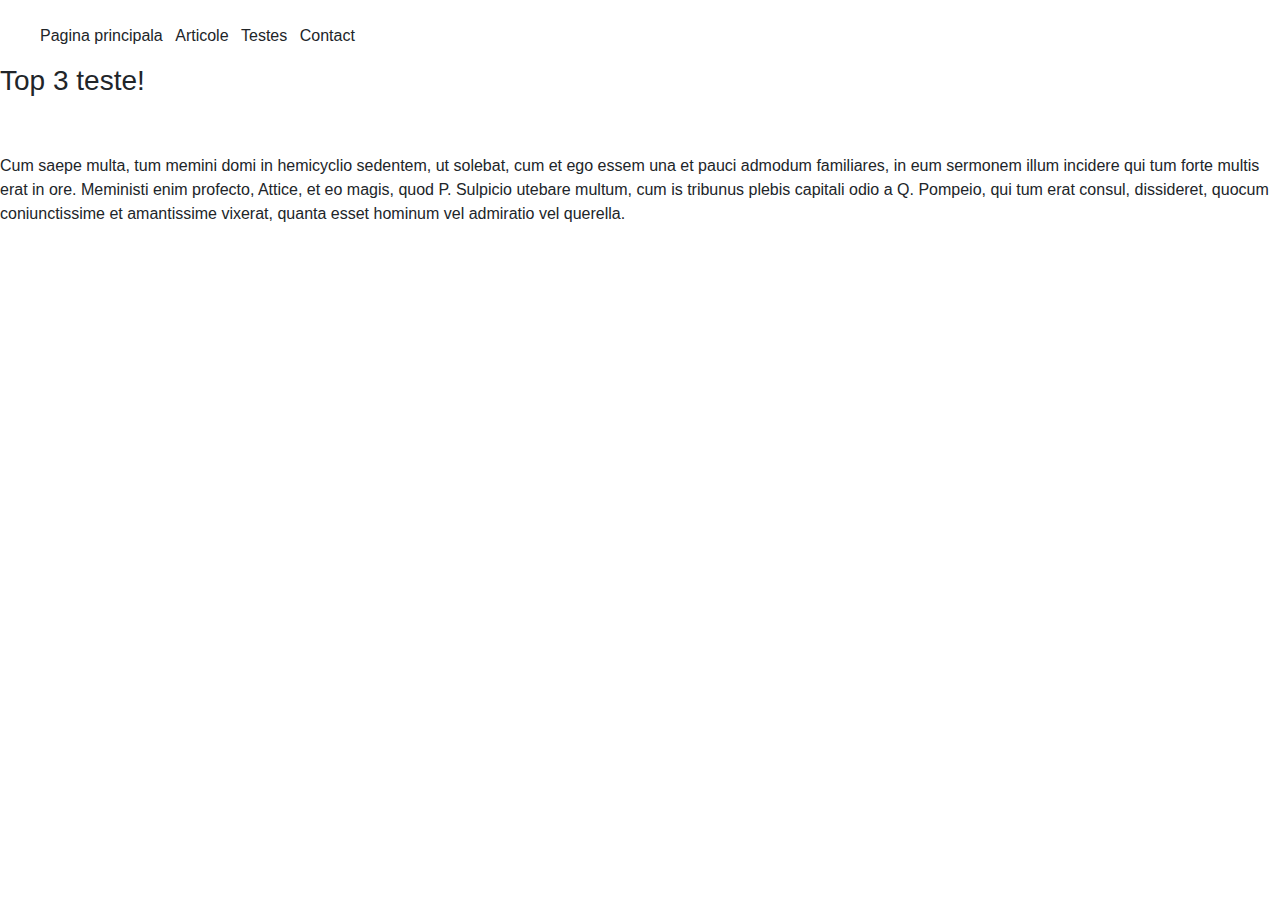
==== html/index.html @ 0401562a "test" ====
<!DOCTYPE html>
<html lang="en" dir="ltr">
  <head>
    <link rel="stylesheet" href="https://stackpath.bootstrapcdn.com/bootstrap/4.3.1/css/bootstrap.min.css" integrity="sha384-ggOyR0iXCbMQv3Xipma34MD+dH/1fQ784/j6cY/iJTQUOhcWr7x9JvoRxT2MZw1T" crossorigin="anonymous">
<script src="https://stackpath.bootstrapcdn.com/bootstrap/4.3.1/js/bootstrap.min.js" integrity="sha384-JjSmVgyd0p3pXB1rRibZUAYoIIy6OrQ6VrjIEaFf/nJGzIxFDsf4x0xIM+B07jRM" crossorigin="anonymous"></script>
    <link rel="stylesheet" type="text/css" href="../css/header_style.css">
    <script type="text/javascript" src="../js/base.js"></script>

    <meta charset="utf-8">
    <title></title>
  </head>
  <body>
    <header>
      <div class="header">
        <img src="../img/header.jpg" alt="">
      </div>
    </header>
    <div class="menu" >
      <ul id="list-inline">
        <li class="list-inline-item" onclick="goto('test.html')">Pagina principala</li>
        <li class="list-inline-item">Articole</li>
        <li class="list-inline-item">Testes</li>
        <li class="list-inline-item">Contact</li>
      </ul>
    </div>
    <div class="content">
      <h3>Top 3 teste!</h3>
      <div class="top3 list-inline">
        <div class="list-inline-item">
          <img src="../img/top3_1.jpg" alt="">
        </div>
        <div class="list-inline-item">
          <img src="../img/top3_2.jpg" alt="">
        </div>
        <div class="list-inline-item">
          <img src="../img/top3_3.jpg" alt="">
        </div>
      </div>
    <div class="content_next">
      <div class="article">
        <div class="article_image">
          <img src="../img/article_1.jpg" alt="">
        </div>
        <div class="bref_text">
          <p>
            Cum saepe multa, tum memini domi in hemicyclio sedentem, ut solebat, cum et ego essem una et pauci admodum familiares, in eum sermonem illum incidere qui tum forte multis erat in ore. Meministi enim profecto, Attice, et eo magis, quod P. Sulpicio utebare multum, cum is tribunus plebis capitali odio a Q. Pompeio, qui tum erat consul, dissideret, quocum coniunctissime et amantissime vixerat, quanta esset hominum vel admiratio vel querella.
          </p>
        </div>
      </div>

    </div>
    </div>

  </body>
</html>
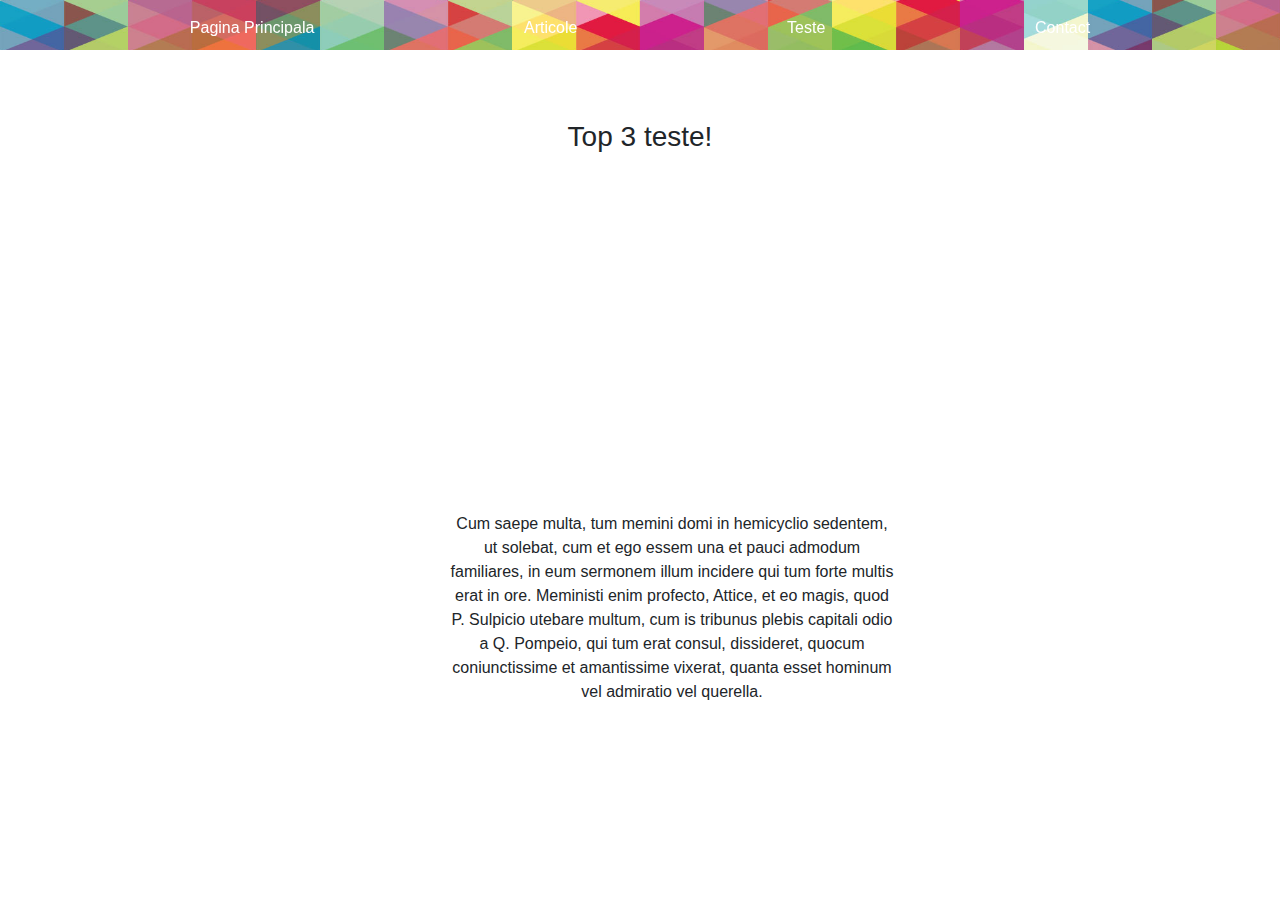
==== commit 5813b015: "change header" ====
--- a/html/index.html
+++ b/html/index.html
@@ -1,28 +1,51 @@
 <!DOCTYPE html>
 <html lang="en" dir="ltr">
   <head>
+    <meta name="viewport" content="width=device-width, initial-scale=1, shrink-to-fit=no">
+
+    <!-- Bootstrap CSS -->
     <link rel="stylesheet" href="https://stackpath.bootstrapcdn.com/bootstrap/4.3.1/css/bootstrap.min.css" integrity="sha384-ggOyR0iXCbMQv3Xipma34MD+dH/1fQ784/j6cY/iJTQUOhcWr7x9JvoRxT2MZw1T" crossorigin="anonymous">
-<script src="https://stackpath.bootstrapcdn.com/bootstrap/4.3.1/js/bootstrap.min.js" integrity="sha384-JjSmVgyd0p3pXB1rRibZUAYoIIy6OrQ6VrjIEaFf/nJGzIxFDsf4x0xIM+B07jRM" crossorigin="anonymous"></script>
     <link rel="stylesheet" type="text/css" href="../css/header_style.css">
     <script type="text/javascript" src="../js/base.js"></script>
-
     <meta charset="utf-8">
     <title></title>
   </head>
   <body>
+    <script src="https://code.jquery.com/jquery-3.3.1.slim.min.js" integrity="sha384-q8i/X+965DzO0rT7abK41JStQIAqVgRVzpbzo5smXKp4YfRvH+8abtTE1Pi6jizo" crossorigin="anonymous"></script>
+    <script src="https://cdnjs.cloudflare.com/ajax/libs/popper.js/1.14.7/umd/popper.min.js" integrity="sha384-UO2eT0CpHqdSJQ6hJty5KVphtPhzWj9WO1clHTMGa3JDZwrnQq4sF86dIHNDz0W1" crossorigin="anonymous"></script>
+    <script src="https://stackpath.bootstrapcdn.com/bootstrap/4.3.1/js/bootstrap.min.js" integrity="sha384-JjSmVgyd0p3pXB1rRibZUAYoIIy6OrQ6VrjIEaFf/nJGzIxFDsf4x0xIM+B07jRM" crossorigin="anonymous"></script>
+
+
     <header>
       <div class="header">
-        <img src="../img/header.jpg" alt="">
+        <img src="../img/header.svg" alt="">
       </div>
     </header>
-    <div class="menu" >
-      <ul id="list-inline">
-        <li class="list-inline-item" onclick="goto('test.html')">Pagina principala</li>
-        <li class="list-inline-item">Articole</li>
-        <li class="list-inline-item">Testes</li>
-        <li class="list-inline-item">Contact</li>
-      </ul>
-    </div>
+
+    <nav class="navbar navbar-expand-lg  navbar-dark  bg-dark  fixed-top scrolling-navbar">
+        <div class="container">
+            <button class="navbar-toggler" type="button" data-toggle="collapse" data-target="#navbar10">
+                <span class="navbar-toggler-icon"></span>
+            </button>
+            <div class="navbar-collapse collapse" id="navbar10">
+                <ul class="navbar-nav nav-fill w-100 ">
+                    <li class="nav-item">
+                        <a class="nav-link text-white" href="#">Pagina Principala</a>
+                    </li>
+                    <li class="nav-item">
+                        <a class="nav-link text-white" href="#">Articole</a>
+                    </li>
+                    <li class="nav-item">
+                        <a class="nav-link text-white" href="#">Teste</a>
+                    </li>
+                    <li class="nav-item">
+                        <a class="nav-link text-white" href="#">Contact</a>
+                    </li>
+                </ul>
+            </div>
+        </div>
+    </nav>
+
     <div class="content">
       <h3>Top 3 teste!</h3>
       <div class="top3 list-inline">
--- a/css/header_style.css
+++ b/css/header_style.css
@@ -0,0 +1,88 @@
+body {
+  -webkit-touch-callout: none; /* iOS Safari */
+    -webkit-user-select: none; /* Safari */
+     -khtml-user-select: none; /* Konqueror HTML */
+       -moz-user-select: none; /* Firefox */
+        -ms-user-select: none; /* Internet Explorer/Edge */
+            user-select: none; /* Non-prefixed version, currently
+                                  supported by Chrome and Opera */
+}
+/* cooment */
+.abs-center-x {
+    position: absolute;
+    left: 50%;
+    transform: translateX(-50%);
+}
+/* comment */
+.menu,.header,.header img{
+  width: 100%;
+  height:50px;
+
+}
+
+
+.navbar:not(.top-nav-collapse) {
+  background: transparent !important;
+
+}
+
+
+
+@media (max-width: 991px) {
+
+  .navbar:not(.top-nav-collapse){
+    background: linear-gradient(#e66465, #9198e5) !important;
+      }
+}
+.content_next,.content,.menu{
+  margin-top:  50px;
+  text-align: center;
+}
+.menu > ul {
+
+  list-style: none;
+  font-family: cursive;
+  font-size: 30px;
+  font-style: oblique;
+
+}
+.menu > ul{
+  position: relative;
+}
+
+.content>h3{
+  padding-top: 20px;
+  margin-top: 20px;
+}
+
+.content > .top3 > div {
+  width: 300px;
+  height: 300px;
+}
+.article>.article_image>img,.content>.top3>div>img{
+  max-width: 100%;
+  max-height: 100%;
+  object-fit:fill;
+}
+.article>.article_image>img{
+  float:right;
+}
+
+
+.content_next>.article{
+  width:70%;
+  align-items: center;
+  position: relative;
+}
+.article>.article_image{
+  width: 200px;
+  float: left;
+  width: 50%;
+  height:150px;
+
+}
+
+.article>.bref_text{
+  float: right;
+  width: 50%;
+}
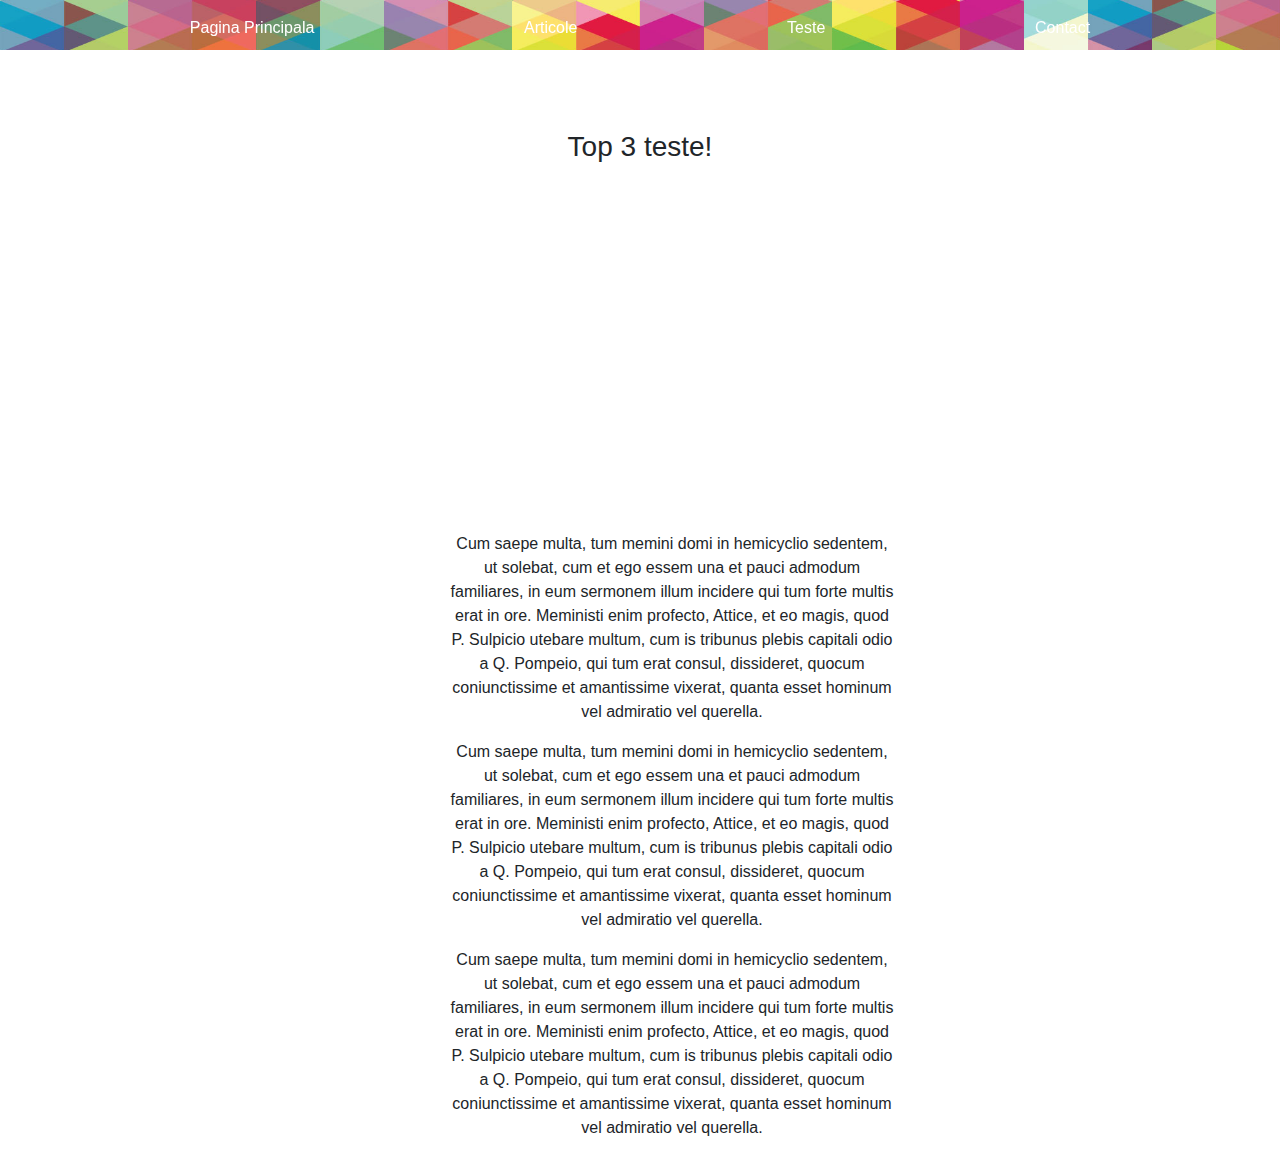
==== commit 87e06e63: "change header" ====
--- a/html/index.html
+++ b/html/index.html
@@ -22,7 +22,7 @@
       </div>
     </header>
 
-    <nav class="navbar navbar-expand-lg  navbar-dark  bg-dark  fixed-top scrolling-navbar">
+    <nav class="navbar navbar-expand-lg  navbar-dark  bg-dark  fixed-top  scrolling-navbar" >
         <div class="container">
             <button class="navbar-toggler" type="button" data-toggle="collapse" data-target="#navbar10">
                 <span class="navbar-toggler-icon"></span>
@@ -70,6 +70,27 @@
           </p>
         </div>
       </div>
+    </br>
+    <div class="article">
+      <div class="article_image">
+        <img src="../img/article_1.jpg" alt="">
+      </div>
+      <div class="bref_text">
+        <p>
+          Cum saepe multa, tum memini domi in hemicyclio sedentem, ut solebat, cum et ego essem una et pauci admodum familiares, in eum sermonem illum incidere qui tum forte multis erat in ore. Meministi enim profecto, Attice, et eo magis, quod P. Sulpicio utebare multum, cum is tribunus plebis capitali odio a Q. Pompeio, qui tum erat consul, dissideret, quocum coniunctissime et amantissime vixerat, quanta esset hominum vel admiratio vel querella.
+        </p>
+      </div>
+    </div>
+    <div class="article">
+      <div class="article_image">
+        <img src="../img/article_1.jpg" alt="">
+      </div>
+      <div class="bref_text">
+        <p>
+          Cum saepe multa, tum memini domi in hemicyclio sedentem, ut solebat, cum et ego essem una et pauci admodum familiares, in eum sermonem illum incidere qui tum forte multis erat in ore. Meministi enim profecto, Attice, et eo magis, quod P. Sulpicio utebare multum, cum is tribunus plebis capitali odio a Q. Pompeio, qui tum erat consul, dissideret, quocum coniunctissime et amantissime vixerat, quanta esset hominum vel admiratio vel querella.
+        </p>
+      </div>
+    </div>
 
     </div>
     </div>
--- a/css/header_style.css
+++ b/css/header_style.css
@@ -19,6 +19,9 @@
   height:50px;
 
 }
+.top-nav-collapse {
+  background-color: #424f95 !important;
+}
 
 
 .navbar:not(.top-nav-collapse) {
@@ -35,7 +38,7 @@
       }
 }
 .content_next,.content,.menu{
-  margin-top:  50px;
+  margin-top:  60px;
   text-align: center;
 }
 .menu > ul {
